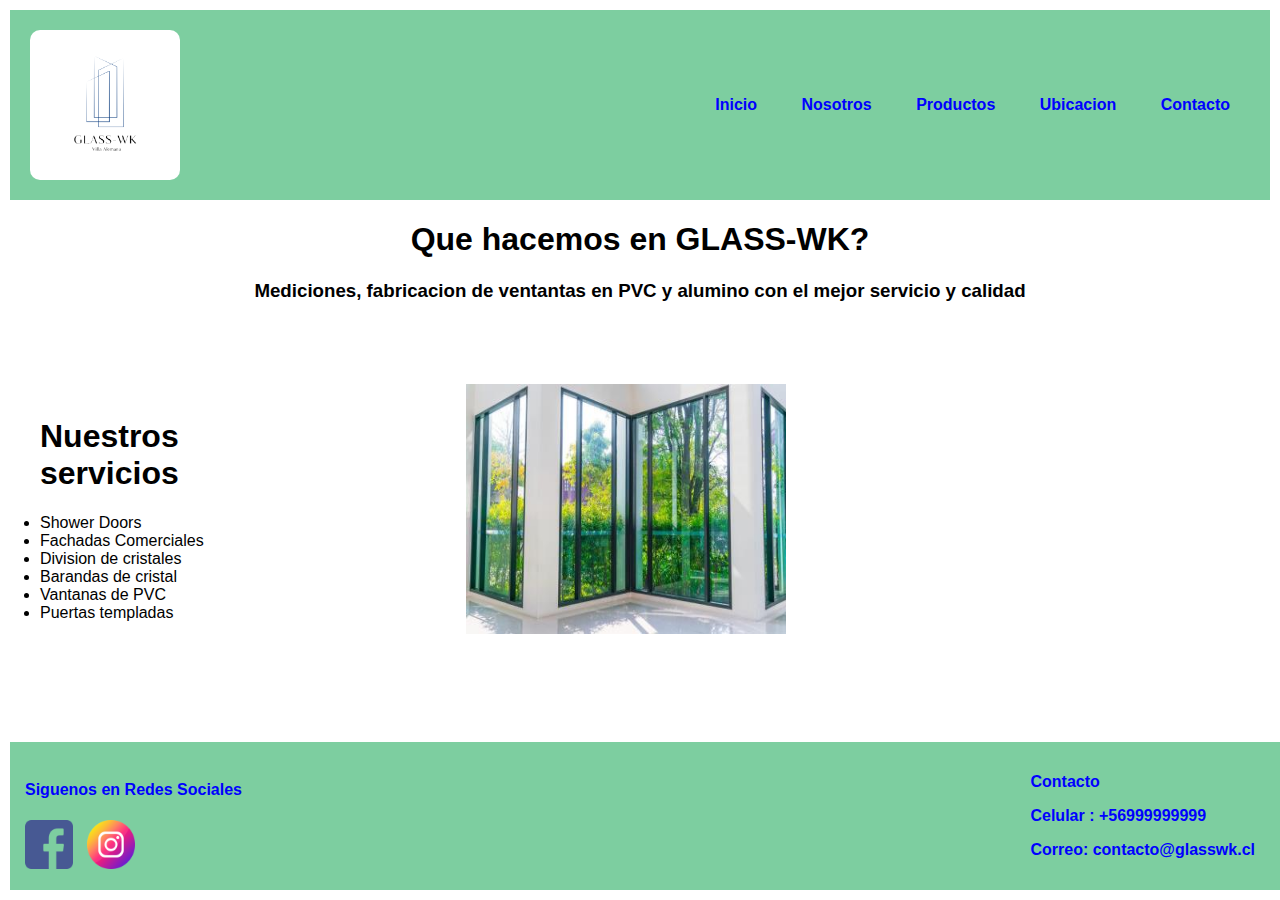
==== index.html @ 939819ee "primer repositorio" ====
<!DOCTYPE html>
<html lang="es">

<head>
        <!--titulo de la pagina-->
        <title>Vidrieria GLASS-WK-Inicio</title>
        <!--favicon de la pagina-->
        <link rel="icon" type="image/x-icon" href="assets/favicon.png">
        <!--CSS-->
        <link rel="stylesheet" href="./css/estilos.css">
        <meta charset="UTF-8">
        <meta name="viewport" content="width=device-width", initial-scale="1.0">
        <meta name="description" content="Vidrieria Glass-WK villa alemana expertos en soluciones y reparaciones ">
</head>

    <body>
        <header>
            <a ref="#" class="logo">
                <img src="./assets/logo.png" alt="logo de la empresa">
            </a>
            <nav>
                <ul>
                    <li><a href="../Vidrieria/index.html">Inicio</a></li>
                    <li><a href="./paginas/nosotros.html">Nosotros</a></li>
                    <li><a href="./paginas/productos.html">Productos</a></li>
                    <li><a href="./paginas/ubicacion.html">Ubicacion</a></li>
                    <li><a href="./paginas/contacto.html">Contacto</a></li>
                </ul>
            </nav>
        </header>

        <!--informacion de la pagina-->
        <main>
        
        <div class="titulos">
        <h1>Que hacemos en GLASS-WK?</h1>
        <h3>Mediciones, fabricacion de ventantas en PVC y alumino con el mejor servicio y calidad</h3>
        </div>
        <div class="contenedor">
        <ul class="servicio">
            <h1>Nuestros servicios</h1>
            <li>Shower Doors</li>
            <li>Fachadas Comerciales</li>
            <li>Division de cristales</li>
            <li>Barandas de cristal</li>
            <li>Vantanas de PVC</li>
            <li>Puertas templadas</li>
        </ul>

        <img class="imagen1" src="./assets/imagen1.jpg" alt="logo de la empresa" width="320" height="250">
        <!--iframe-->
        <div class="video"></div>
        <iframe width="500" height="315" src="https://www.youtube.com/embed/RE0PHqvwitk" title="YouTube video player" frameborder="0" allow="accelerometer; autoplay; clipboard-write; encrypted-media; gyroscope; picture-in-picture; web-share" allowfullscreen></iframe>
        </div>
            </main>
                <footer>
                <div class="iconos">
                    <h4>
                        <font color="blue"> Siguenos en Redes Sociales </font>
                    </h4>
                    <a ref="www.facebook.com" class="facebook">
                        <img src="./assets/facebook.png" alt="logo de la empresa" width="48" height="49">

                    </a>
                    <a ref="www.instagram.com" class="instagram">
                        <img src="./assets/instagram.png" alt="logo de la empresa" width="48" height="49">

                    </a>

                </div>
                <div class="contactos">
                    <p><font color= "blue"><b>Contacto</b></p></font>
                    <p><font color="blue"><b>Celular : +56999999999</b></p></font>
                    <p><font color="blue"><b>Correo: contacto@glasswk.cl</b></p></font> 

                </div>
                </footer>
    </body>
</html>
---- css/estilos.css ----
body {
    font-family: sans-serif;
    margin: 0;
}

a{
    text-decoration: none;
    color: blue;
}

header {
    display: flex;
    min-height: 70px;
    background-color: #7DCEA0 ;
    justify-content:space-between ;
    align-items:center;
    padding: 20px;
    margin: 10px;

}

.logo{
    display: flex;
    align-items:center;
    }

.logo img{

    height: 150px;
    margin-right: 10px;
    border-radius: 10px 10px 10px 10px;

    }

nav a{
    font-weight: 600;
    padding: 10px;
}



nav ul li {
    margin: 10px;
    display: inline;
}

.titulo {
    display: flex;
    justify-content: center;
}

nav a:hover{
    color: white;
}

footer {
    display: flex;
    min-height: 70px;
    background-color: #7DCEA0;
    justify-content: space-between;
    align-items: center;
    padding: 15px;
    position: fixed;
    left: 0;
    bottom: 0;
    width: 100%;
    margin: 10px;

}


    @media (max-width:700px){
        header{
            flex-direction: column;
        }
        nav{
            padding: 10px 0px;
        }
}

.instagram {
    margin-left: 10px;

}

.contactos{
    margin-right: 50px;
}

.contenedor{
    display: flex;
    align-items: center;
    margin-top: 50px;
    justify-content: center;
    clear: none;

}
.video{
    clear: both;
    margin-left: 100px;
}

.servicio ul{
    display: flex;
    flex-direction: column;
    align-items: center;
    text-align: center;
}

.servicio{
    margin-right:200px;

    }
.titulos{
    text-align: center;

    }
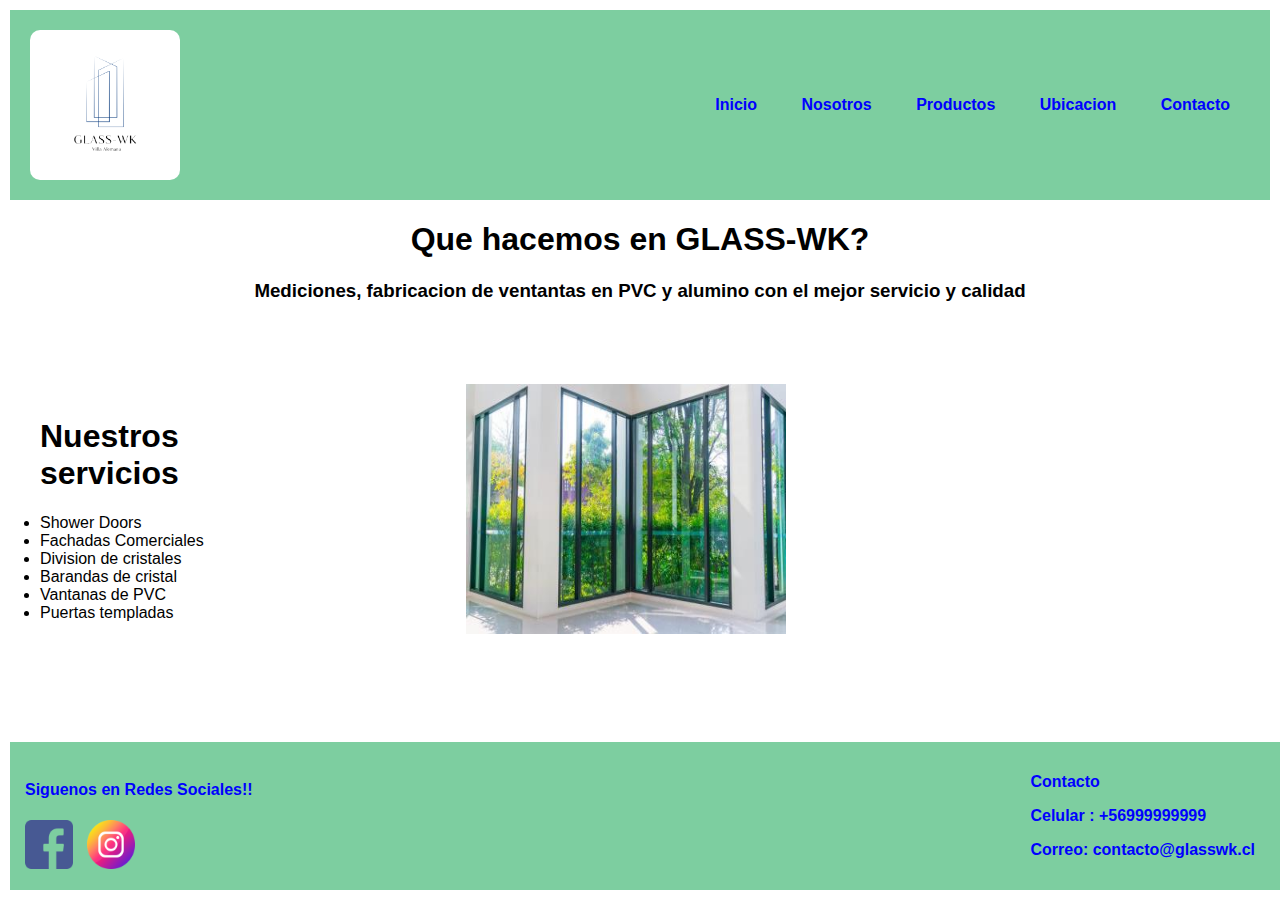
==== commit a45585d0: "commit" ====
--- a/index.html
+++ b/index.html
@@ -56,7 +56,7 @@
                 <footer>
                 <div class="iconos">
                     <h4>
-                        <font color="blue"> Siguenos en Redes Sociales </font>
+                        <font color="blue"> Siguenos en Redes Sociales!!</font>
                     </h4>
                     <a ref="www.facebook.com" class="facebook">
                         <img src="./assets/facebook.png" alt="logo de la empresa" width="48" height="49">
